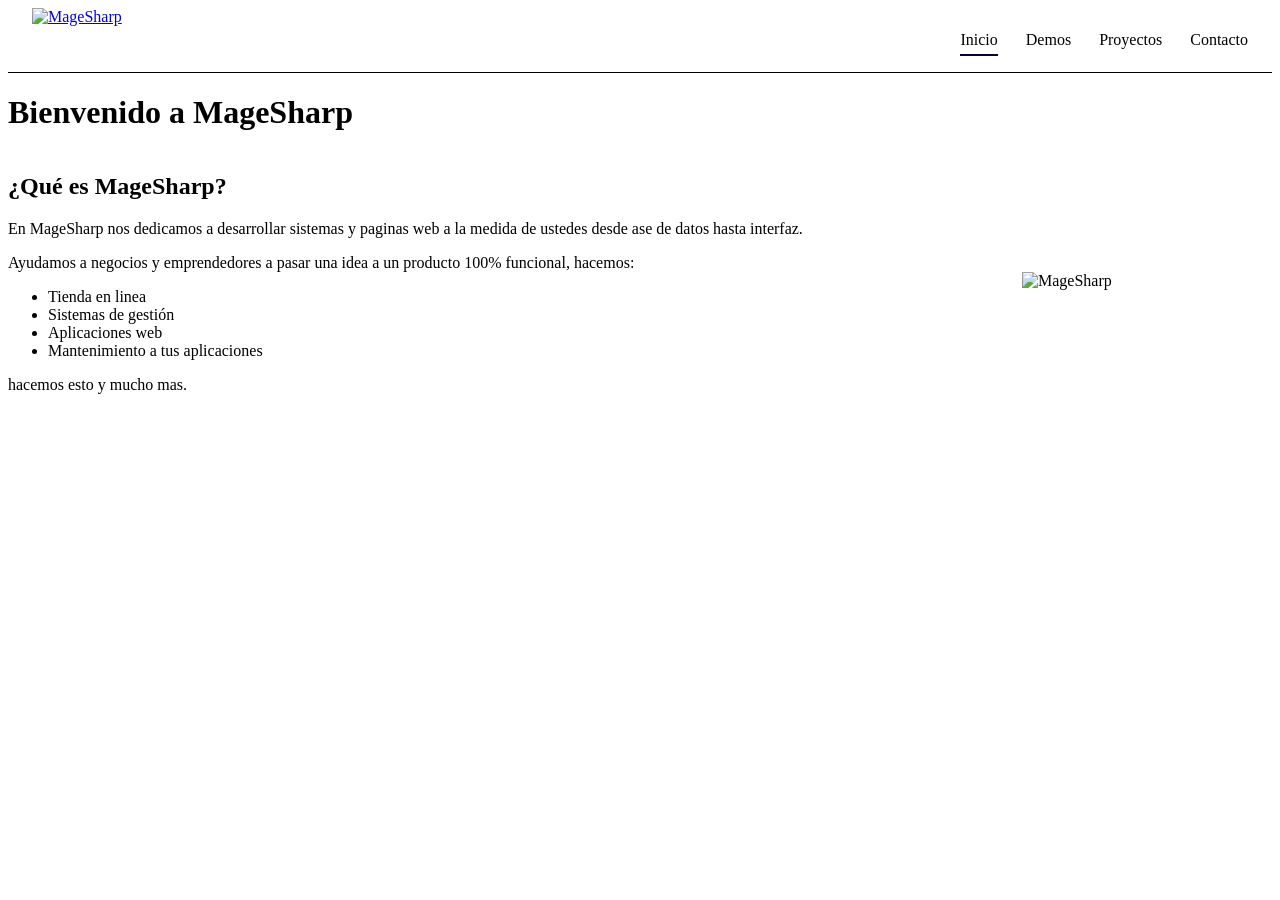
==== docs/index.html @ 78d1c12b "update" ====
<!DOCTYPE html>
<html lang="en">
<head>
  <meta charset="UTF-8">
  <meta name="viewport" content="width=device-width, initial-scale=1.0">
  <link rel="stylesheet" href="style.css">
  <title>MageSharp</title>
</head>
<body>
  <nav class="navbar">
    <a href="index.html" class="logo">
      <img src="img/Logo MageSharp.png" alt="MageSharp">
    </a>
    <button class="menu-toggle" id="menu-toggle" arial-label="abrir menu" airad-expanded="false">
    ☰
    </button>
    <ul class="nav-links" id="navLinks">
      <li><a href="" class="active">Inicio</a></li>
      <li><a href="">Demos</a></li>
      <li><a href="">Proyectos</a></li>
      <li><a href="">Contacto</a></li>
    </ul>
  </nav>
  <h1>Bienvenido a MageSharp</h1>
  <section class="about">
    <div about-text>
    <h2>¿Qué es MageSharp?</h2>
  <p>En MageSharp nos dedicamos a desarrollar sistemas y paginas web a la medida de ustedes desde ase de datos hasta interfaz.</p>
  <p>Ayudamos a negocios y emprendedores a pasar una idea a un producto 100% funcional, hacemos: <ul>
    <li>Tienda en linea</li>
    <li>Sistemas de gestión</li>
    <li>Aplicaciones web</li>
    <li>Mantenimiento a tus aplicaciones</li>
  </ul>hacemos esto y mucho mas.</p></div>
  <div class="about-image">
    <img src="img/Logo MageSharp.png" alt="MageSharp">
  </div>
  </section>
</body>
</html>
---- docs/style.css ----
/* --Barra de navegación-- */
    .navbar {
      position: sticky;
      top: 0;
      display: flex;
      align-items: center;
      justify-content: space-between;
      padding: 0 1.5rem;
      height: 64px;
      background: #ffffff;
      border-bottom: 1px solid #000000;
    }
    .logo img{
      height: 64px;
      width: auto;
      display: block;
    }
    .nav-links {
      display: flex;
      gap: 1.75rem;
      list-style: none;
    }
    .nav-links a {
      color: #000000;
      text-decoration: none;
      padding: .4rem 0;
      border-bottom: 2px solid transparent;
    }
    .nav-links a:hover,
    .nav-links a:focus-visible,
    .nav-links a.active {
      color: #000000;
      border-bottom-color: #0b0037;
    }
    /* Botón hamburguesa (solo en móvil) */
    .menu-toggle {
      display: none;
      background: none;
      border: 0;
      color: #000000;
      font-size: 1.75rem;
      cursor: pointer;
    }
    /* ---------- MÓVIL ---------- */
    @media (max-width: 700px) {
      .menu-toggle { display: block; }
      .nav-links {
        display: none;
        position: absolute;
        top: 64px;
        left: 0;
        right: 0;
        flex-direction: column;
        gap: 0;
        background: #14213d;
        padding: .5rem 1.5rem 1rem;
      }
      .nav-links.open { display: flex; }
      .nav-links a { display: block; padding: .75rem 0; }
    }
    img {
      max-width: 100%;
      height: auto;
    }
    .about {
      display:flex;
      align-items: center;
      justify-content: space-between;
      gap: 2rem;
    }
    .about-text {
      flex:1;
    }
    .about-image {
      width: 250px;
      max-width: 100%;
      height: auto;
    }
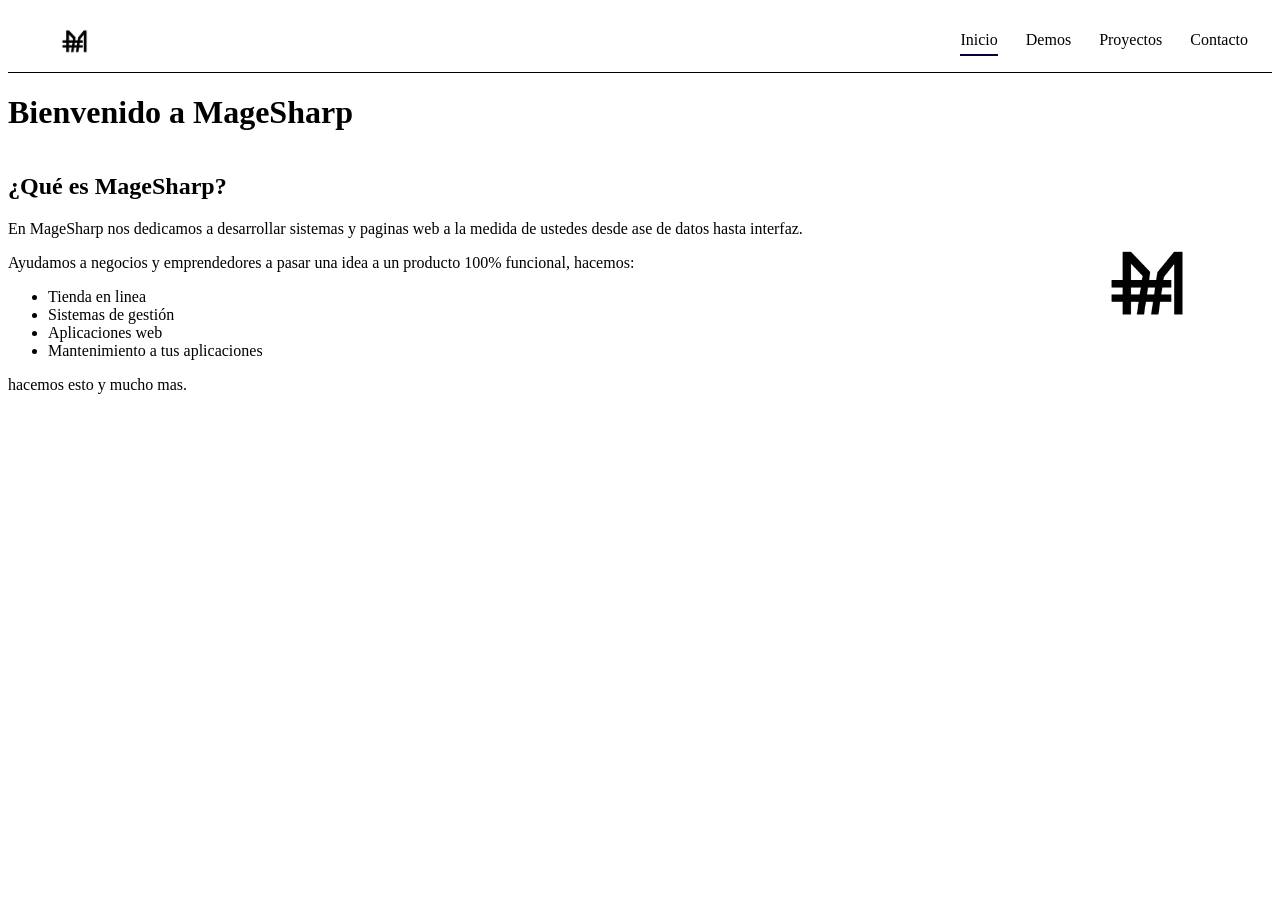
==== commit 08308256: "cambio de imgaen y actualizacion de index" ====
--- a/docs/index.html
+++ b/docs/index.html
@@ -9,7 +9,7 @@
 <body>
   <nav class="navbar">
     <a href="index.html" class="logo">
-      <img src="img/Logo MageSharp.png" alt="MageSharp">
+      <img src="img/logoempresa.png" alt="MageSharp">
     </a>
     <button class="menu-toggle" id="menu-toggle" arial-label="abrir menu" airad-expanded="false">
     ☰
@@ -33,7 +33,7 @@
     <li>Mantenimiento a tus aplicaciones</li>
   </ul>hacemos esto y mucho mas.</p></div>
   <div class="about-image">
-    <img src="img/Logo MageSharp.png" alt="MageSharp">
+    <img src="img/logoempresa.png" alt="MageSharp">
   </div>
   </section>
 </body>
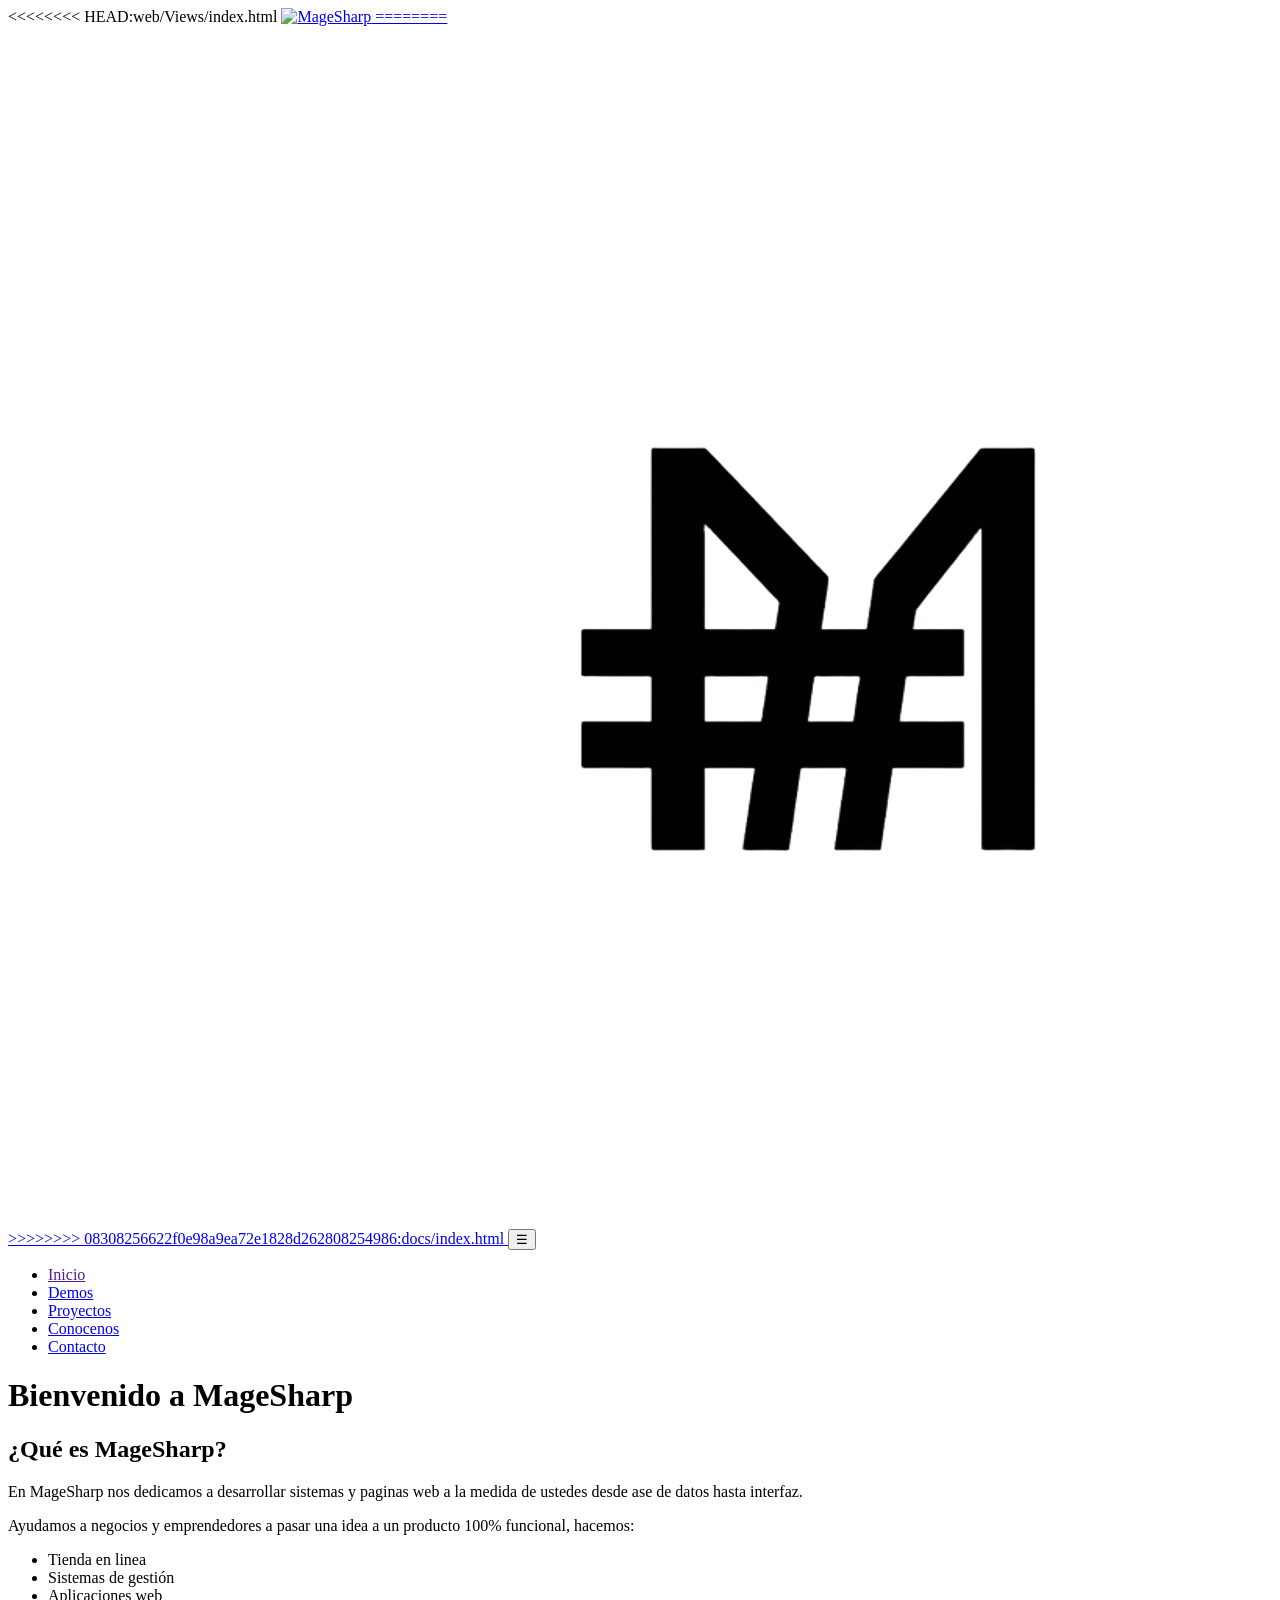
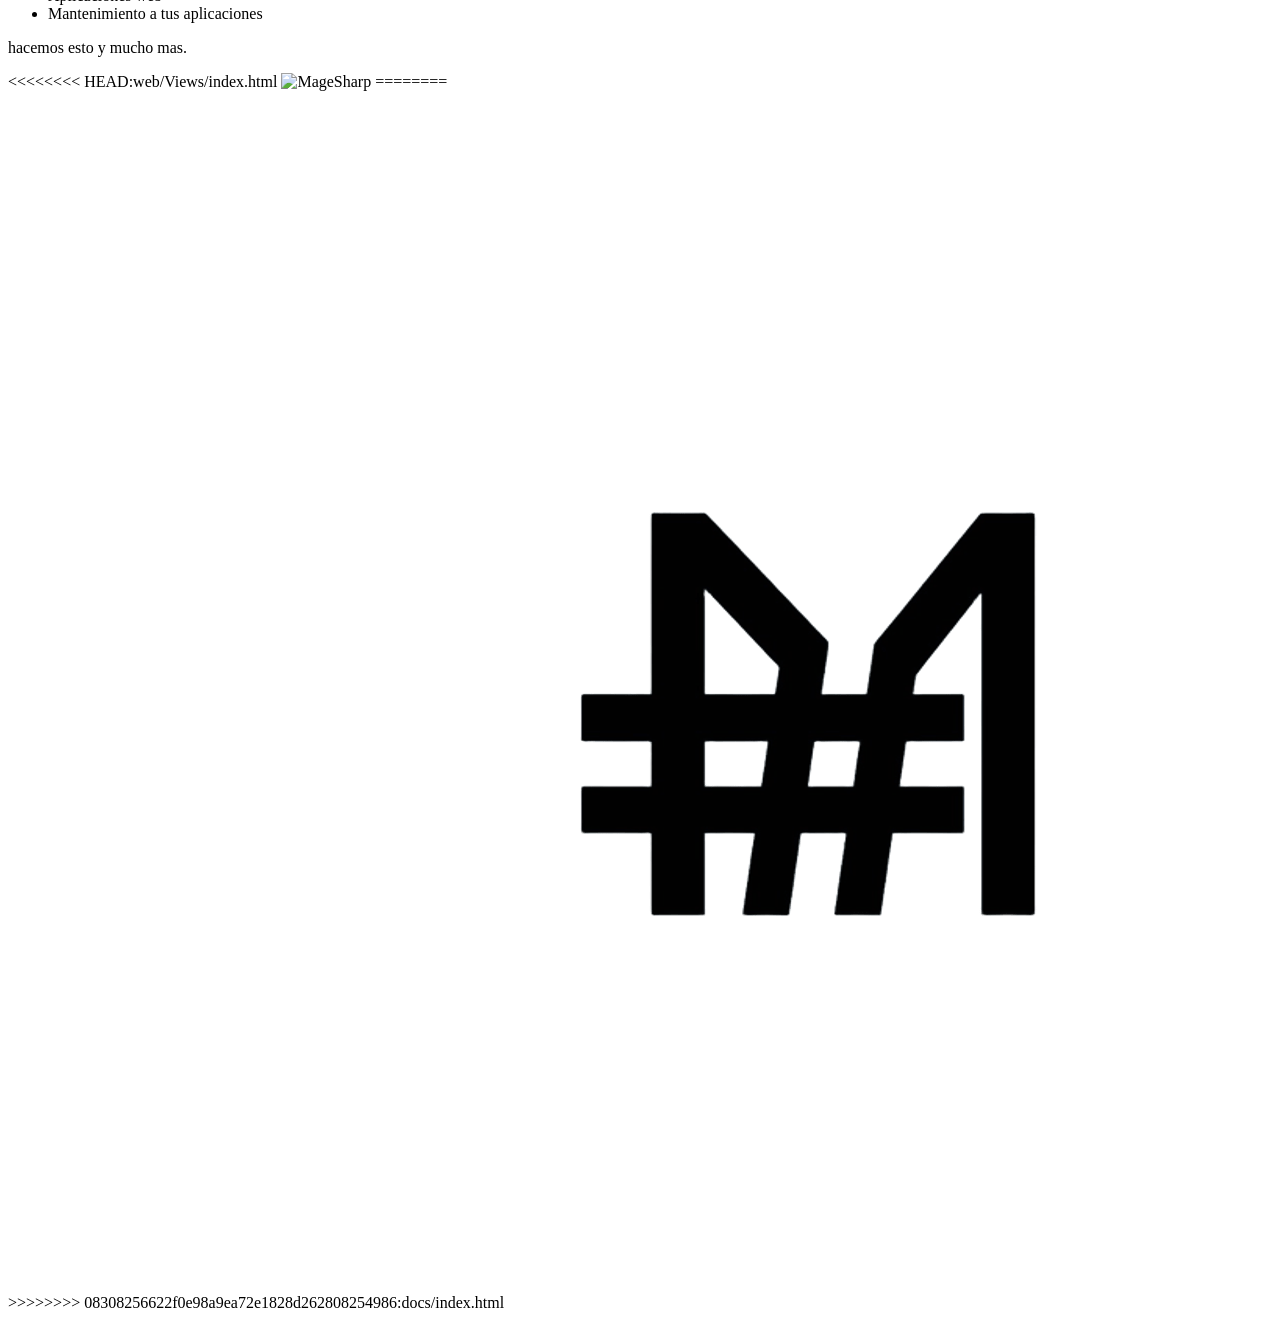
==== commit dcae21f0: "Navbar funcional y estructura de conocenos e estructura del proyecto" ====
--- a/docs/index.html
+++ b/docs/index.html
@@ -3,22 +3,28 @@
 <head>
   <meta charset="UTF-8">
   <meta name="viewport" content="width=device-width, initial-scale=1.0">
-  <link rel="stylesheet" href="style.css">
+  <link rel="stylesheet" href="../Resources/style.css">
   <title>MageSharp</title>
 </head>
 <body>
   <nav class="navbar">
+<<<<<<<< HEAD:web/Views/index.html
+    <a href="Views/index.html" class="logo">
+      <img src="../img/Logo Magesharp.png" alt="MageSharp">
+========
     <a href="index.html" class="logo">
       <img src="img/logoempresa.png" alt="MageSharp">
+>>>>>>>> 08308256622f0e98a9ea72e1828d262808254986:docs/index.html
     </a>
     <button class="menu-toggle" id="menu-toggle" arial-label="abrir menu" airad-expanded="false">
     ☰
     </button>
     <ul class="nav-links" id="navLinks">
       <li><a href="" class="active">Inicio</a></li>
-      <li><a href="">Demos</a></li>
-      <li><a href="">Proyectos</a></li>
-      <li><a href="">Contacto</a></li>
+      <li><a href="demos.html">Demos</a></li>
+      <li><a href="proyectos.html">Proyectos</a></li>
+      <li><a href="conocenos.html">Conocenos</a></li>
+      <li><a href="contacto.html">Contacto</a></li>
     </ul>
   </nav>
   <h1>Bienvenido a MageSharp</h1>
@@ -33,7 +39,11 @@
     <li>Mantenimiento a tus aplicaciones</li>
   </ul>hacemos esto y mucho mas.</p></div>
   <div class="about-image">
+<<<<<<<< HEAD:web/Views/index.html
+    <img src="../img/Logo Magesharp.png" alt="MageSharp">
+========
     <img src="img/logoempresa.png" alt="MageSharp">
+>>>>>>>> 08308256622f0e98a9ea72e1828d262808254986:docs/index.html
   </div>
   </section>
 </body>
